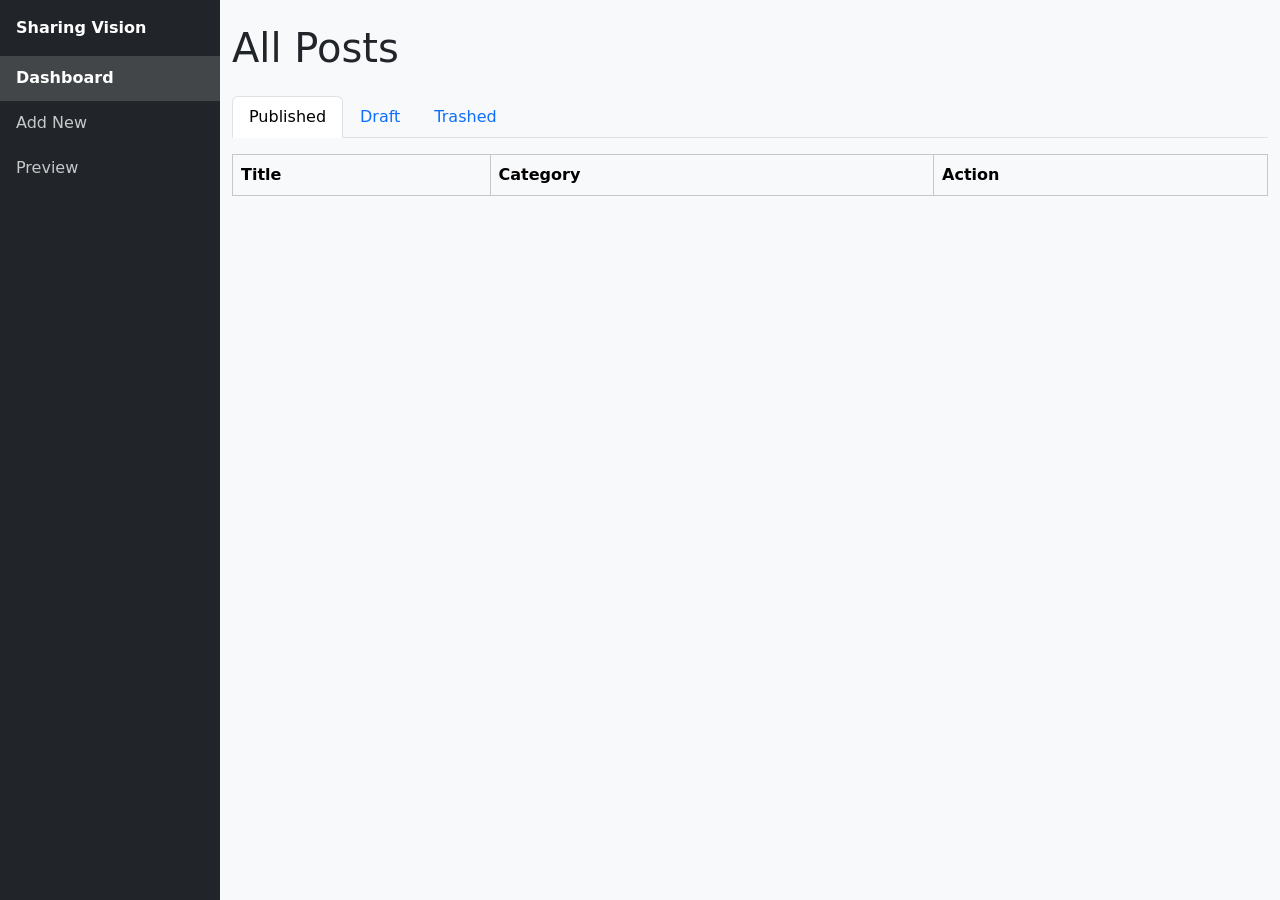
==== pages/dashboard.html @ 05f79836 "Initial commit: frontend test submission" ====
<!DOCTYPE html>
<html lang="en">
<head>
  <meta charset="UTF-8">
  <meta name="viewport" content="width=device-width, initial-scale=1.0">
  <title>Dashboard - Sharing Vision</title>
  <link href="https://cdn.jsdelivr.net/npm/bootstrap@5.3.3/dist/css/bootstrap.min.css" rel="stylesheet">
  <link href="https://cdnjs.cloudflare.com/ajax/libs/font-awesome/4.7.0/css/font-awesome.min.css" rel="stylesheet">
  <link href="../css/style.css" rel="stylesheet">
</head>
<body>
  <div id="navbar-container"></div>

  <div class="container py-4">
    <h1 class="page-title">All Posts</h1>

    <ul class="nav nav-tabs mb-3" id="status-tabs" role="tablist">
      <li class="nav-item" role="presentation">
        <button
          class="nav-link active"
          id="published-tab"
          type="button"
          role="tab"
          aria-selected="true"
          data-status="publish"
        >
          Published
        </button>
      </li>
      <li class="nav-item" role="presentation">
        <button
          class="nav-link"
          id="draft-tab"
          type="button"
          role="tab"
          aria-selected="false"
          data-status="draft"
        >
          Draft
        </button>
      </li>
      <li class="nav-item" role="presentation">
        <button
          class="nav-link"
          id="trashed-tab"
          type="button"
          role="tab"
          aria-selected="false"
          data-status="thrash"
        >
          Trashed
        </button>
      </li>
    </ul>

    <div class="table-responsive">
      <table class="table table-bordered table-striped bg-white">
        <thead class="table-light">
          <tr>
            <th scope="col">Title</th>
            <th scope="col">Category</th>
            <th scope="col">Action</th>
          </tr>
        </thead>
        <tbody id="article-table-body"></tbody>
      </table>
    </div>
  </div>

  <script src="https://code.jquery.com/jquery-3.7.1.min.js"></script>
  <script src="https://cdn.jsdelivr.net/npm/bootstrap@5.3.3/dist/js/bootstrap.bundle.min.js"></script>
  <script src="../js/common.js"></script>
  <script src="../js/api.js"></script>
  <script src="../js/dashboard.js"></script>
</body>
</html>
---- css/style.css ----
body {
  background-color: #f8f9fa;
}

.navbar-brand {
  font-weight: 600;
}

.page-title {
  margin-bottom: 1.5rem;
}

.action-icon {
  font-size: 1rem;
  margin-right: 0.5rem;
  text-decoration: none;
}

.action-icon:last-child {
  margin-right: 0;
}

.action-icon.btn-link {
  padding: 0;
  border: none;
}

.table th,
.table td {
  vertical-align: middle;
}

.sidebar {
  position: fixed;
  top: 0;
  left: 0;
  bottom: 0;
  width: 220px;
  padding: 1rem 0;
  overflow-y: auto;
}

.sidebar .navbar-brand {
  color: #fff;
  padding: 0 1rem 1rem;
  font-weight: 600;
}

.sidebar-nav .nav-link {
  color: rgba(255, 255, 255, 0.75);
  padding: 0.65rem 1rem;
}

.sidebar-nav .nav-link:hover {
  color: #fff;
  background-color: rgba(255, 255, 255, 0.08);
}

.sidebar-nav .nav-link.active {
  color: #fff;
  background-color: rgba(255, 255, 255, 0.15);
  font-weight: 600;
}

body {
  padding-left: 220px;
}

/* Collapse ke hamburger di layar kecil */
@media (max-width: 991.98px) {
  body {
    padding-left: 0;
  }

  .sidebar {
    position: static;
    width: 100%;
  }

  .sidebar-nav {
    flex-direction: row !important;
  }
}

.sidebar .navbar-collapse {
  display: block !important;
}

@media (max-width: 991.98px) {
  .sidebar .navbar-collapse {
    display: none !important;
  }

  .sidebar .navbar-collapse.show {
    display: block !important;
  }
}
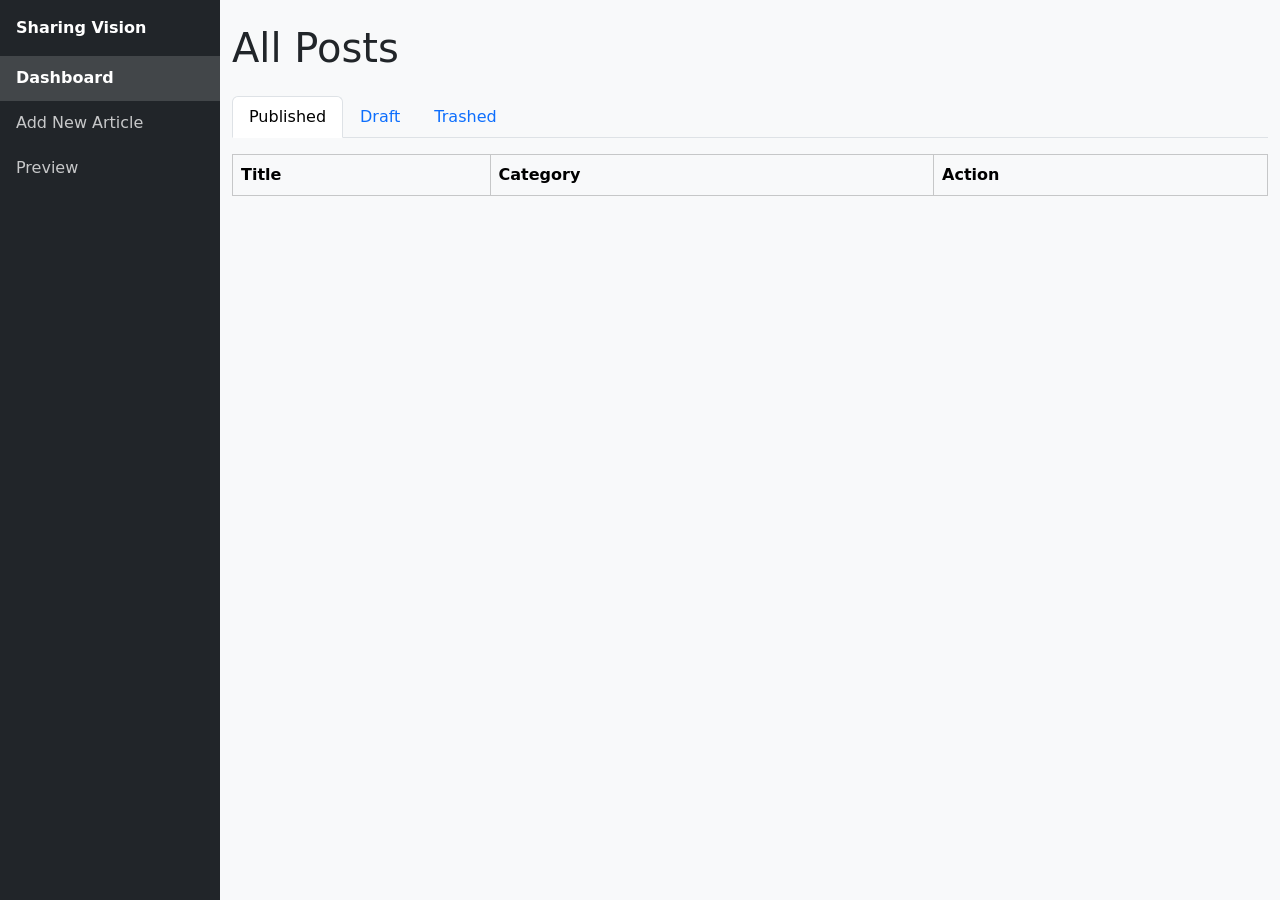
==== commit 51bcf5a9: "Update" ====
--- a/pages/dashboard.html
+++ b/pages/dashboard.html
@@ -1,5 +1,6 @@
 <!DOCTYPE html>
 <html lang="en">
+
 <head>
   <meta charset="UTF-8">
   <meta name="viewport" content="width=device-width, initial-scale=1.0">
@@ -8,6 +9,7 @@
   <link href="https://cdnjs.cloudflare.com/ajax/libs/font-awesome/4.7.0/css/font-awesome.min.css" rel="stylesheet">
   <link href="../css/style.css" rel="stylesheet">
 </head>
+
 <body>
   <div id="navbar-container"></div>
 
@@ -16,38 +18,18 @@
 
     <ul class="nav nav-tabs mb-3" id="status-tabs" role="tablist">
       <li class="nav-item" role="presentation">
-        <button
-          class="nav-link active"
-          id="published-tab"
-          type="button"
-          role="tab"
-          aria-selected="true"
-          data-status="publish"
-        >
+        <button class="nav-link active" id="published-tab" type="button" role="tab" aria-selected="true"
+          data-status="publish">
           Published
         </button>
       </li>
       <li class="nav-item" role="presentation">
-        <button
-          class="nav-link"
-          id="draft-tab"
-          type="button"
-          role="tab"
-          aria-selected="false"
-          data-status="draft"
-        >
+        <button class="nav-link" id="draft-tab" type="button" role="tab" aria-selected="false" data-status="draft">
           Draft
         </button>
       </li>
       <li class="nav-item" role="presentation">
-        <button
-          class="nav-link"
-          id="trashed-tab"
-          type="button"
-          role="tab"
-          aria-selected="false"
-          data-status="thrash"
-        >
+        <button class="nav-link" id="trashed-tab" type="button" role="tab" aria-selected="false" data-status="thrash">
           Trashed
         </button>
       </li>
@@ -73,4 +55,5 @@
   <script src="../js/api.js"></script>
   <script src="../js/dashboard.js"></script>
 </body>
-</html>
+
+</html>
